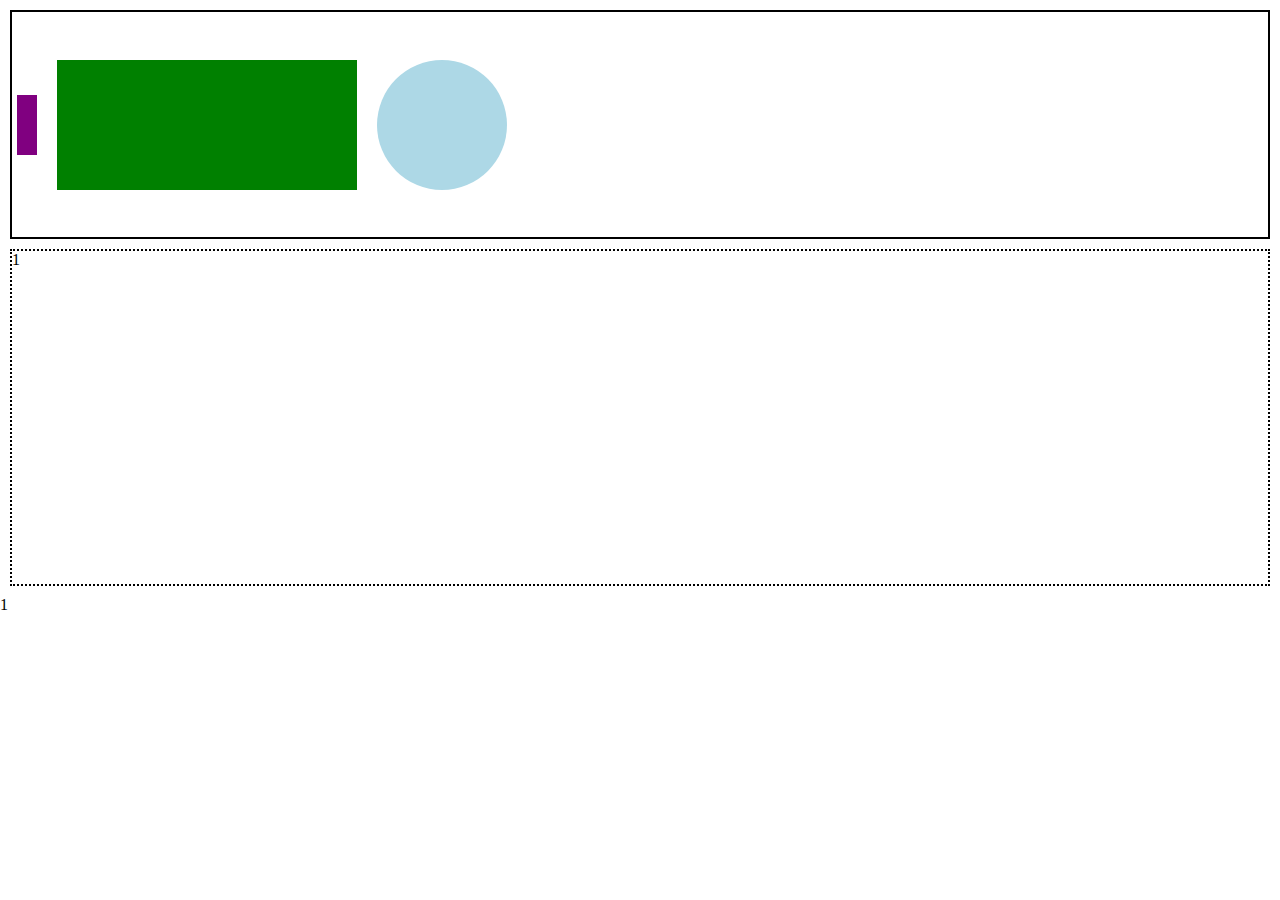
==== drill-2/index.html @ c21c6d0f "HTML/CSS 2" ====
<!DOCTYPE html>
<html lang="en">
<head>
    <meta charset="UTF-8">
    <meta http-equiv="X-UA-Compatible" content="IE=edge">
    <meta name="viewport" content="width=device-width, initial-scale=1.0">
    <title>Drill-2</title>
    <link rel="stylesheet" href="index.css">
</head>
<body>
    <section id="top">
        <div class="purple"></div>
        <div class="green"></div>
        <div class="blue"></div>
    </section>

    <section id="middle">
        <div>1</div>
    </section>

    <section id="bottom">
        <div>1</div>
    </section>
</body>
</html>
---- drill-2/index.css ----
body {
    box-sizing: border-box;
    margin: 0 auto;
}

#top {
    display: flex;
    border: 2px solid black;
    height: 25vh;
    margin: 10px;
}

.purple {
    background-color: purple;
    margin-left: 5px;
    margin-right: 20px;
    width: 20px;
    height: 60px;
    align-self: center;
}

.green {
    background-color: green;
    width: 300px;
    height: 130px;
    align-self: center;
    margin-right: 20px;
}

.blue {
    background-color: lightblue;
    height: 130px;
    width: 130px;
    border-radius: 50%;
    align-self: center;
}

#middle {
    border: 2px dotted black;
    height: 26vw;
    margin: 10px;
}
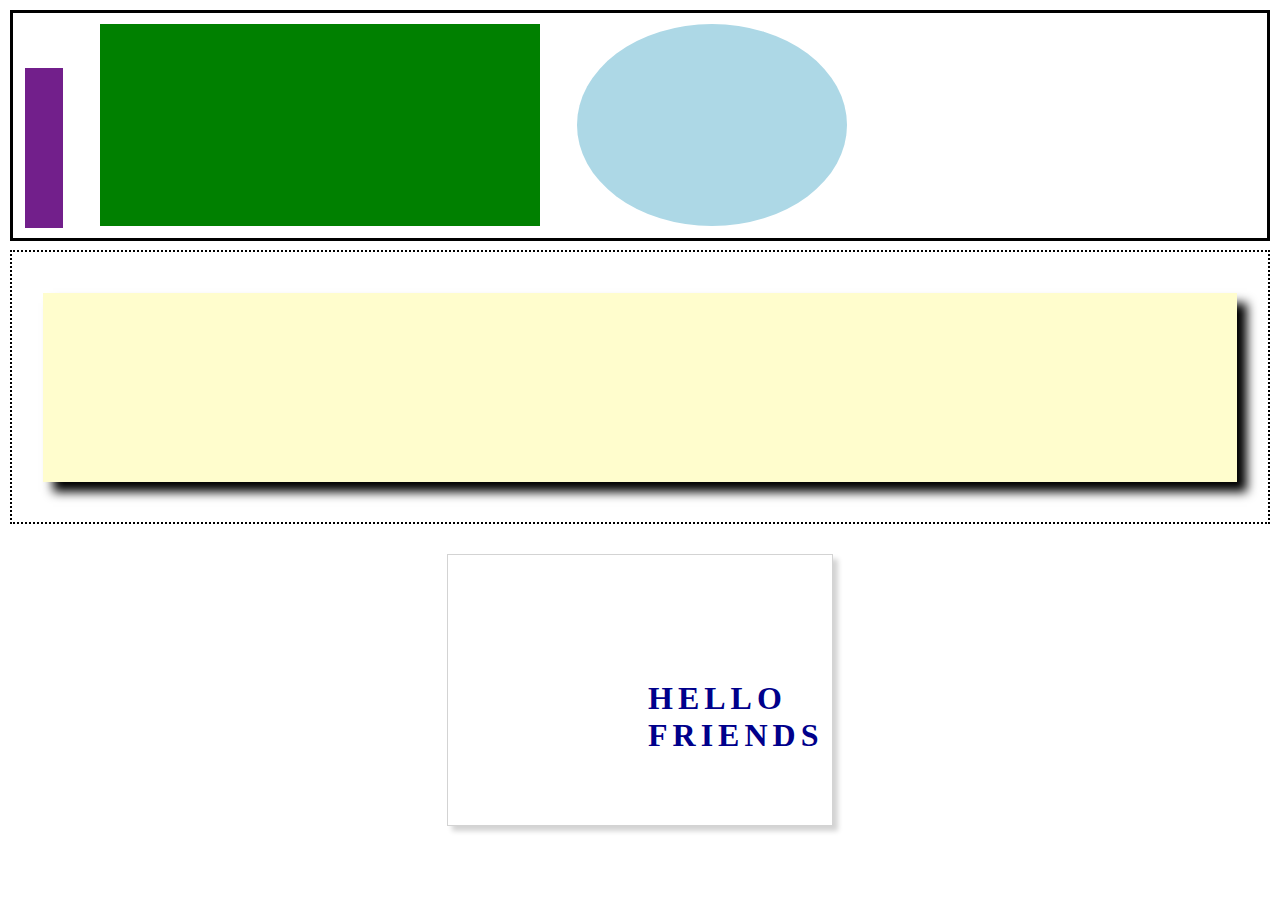
==== commit f50c207c: "updated drill2" ====
--- a/drill-2/index.html
+++ b/drill-2/index.html
@@ -15,11 +15,13 @@
     </section>
 
     <section id="middle">
-        <div>1</div>
+        <div class="yellow-box"></div>
     </section>
 
     <section id="bottom">
-        <div>1</div>
+        <div class="box">
+            <h1>HELLO FRIENDS</h1>
+        </div>
     </section>
 </body>
 </html>--- a/drill-2/index.css
+++ b/drill-2/index.css
@@ -5,38 +5,74 @@
 
 #top {
     display: flex;
-    border: 2px solid black;
+    border: 3px solid black;
     height: 25vh;
-    margin: 10px;
+    margin: 0.6em;
 }
 
 .purple {
-    background-color: purple;
-    margin-left: 5px;
-    margin-right: 20px;
-    width: 20px;
-    height: 60px;
-    align-self: center;
+    background-color: rgb(114, 31, 139);
+    margin-left: 1%;
+    margin-right: 3%;
+    margin-bottom: 0.8%;
+    width: 3%;
+    height: 10em;
+    align-self: flex-end;
 }
 
 .green {
     background-color: green;
-    width: 300px;
-    height: 130px;
+    width: 35%;
+    height: 90%;
     align-self: center;
-    margin-right: 20px;
+    margin-right: 3%;
 }
 
 .blue {
     background-color: lightblue;
-    height: 130px;
-    width: 130px;
+    height: 90%;
+    width: 270px;
     border-radius: 50%;
     align-self: center;
 }
 
 #middle {
     border: 2px dotted black;
-    height: 26vw;
-    margin: 10px;
+    display: flex;
+    height: 30vh;
+    margin: 0.6em;
+    justify-content: center;
+}
+
+.yellow-box {
+    background-color: rgb(255, 253, 205);
+    height: 70%;
+    width: 95%;
+    align-self: center;
+    box-shadow: 10px 10px 10px black;
+}
+
+#bottom {
+    /* display: flex; */
+    justify-content: center;
+    align-items: center;
+}
+
+.box {
+    margin-top: 30px;
+    border: 1px solid lightgrey;
+    width: 30vw;
+    height: 30vh;
+    box-shadow: 5px 5px 5px lightgrey;
+    margin-left: auto;
+    margin-right: auto;
+}
+
+h1 {
+    font-family: 'Times New Roman', Times, serif,;
+    color: darkblue;
+    margin-top: 125px;
+    letter-spacing: 5px;
+    inline-size: 150px;
+    margin-left: 200px;
 }